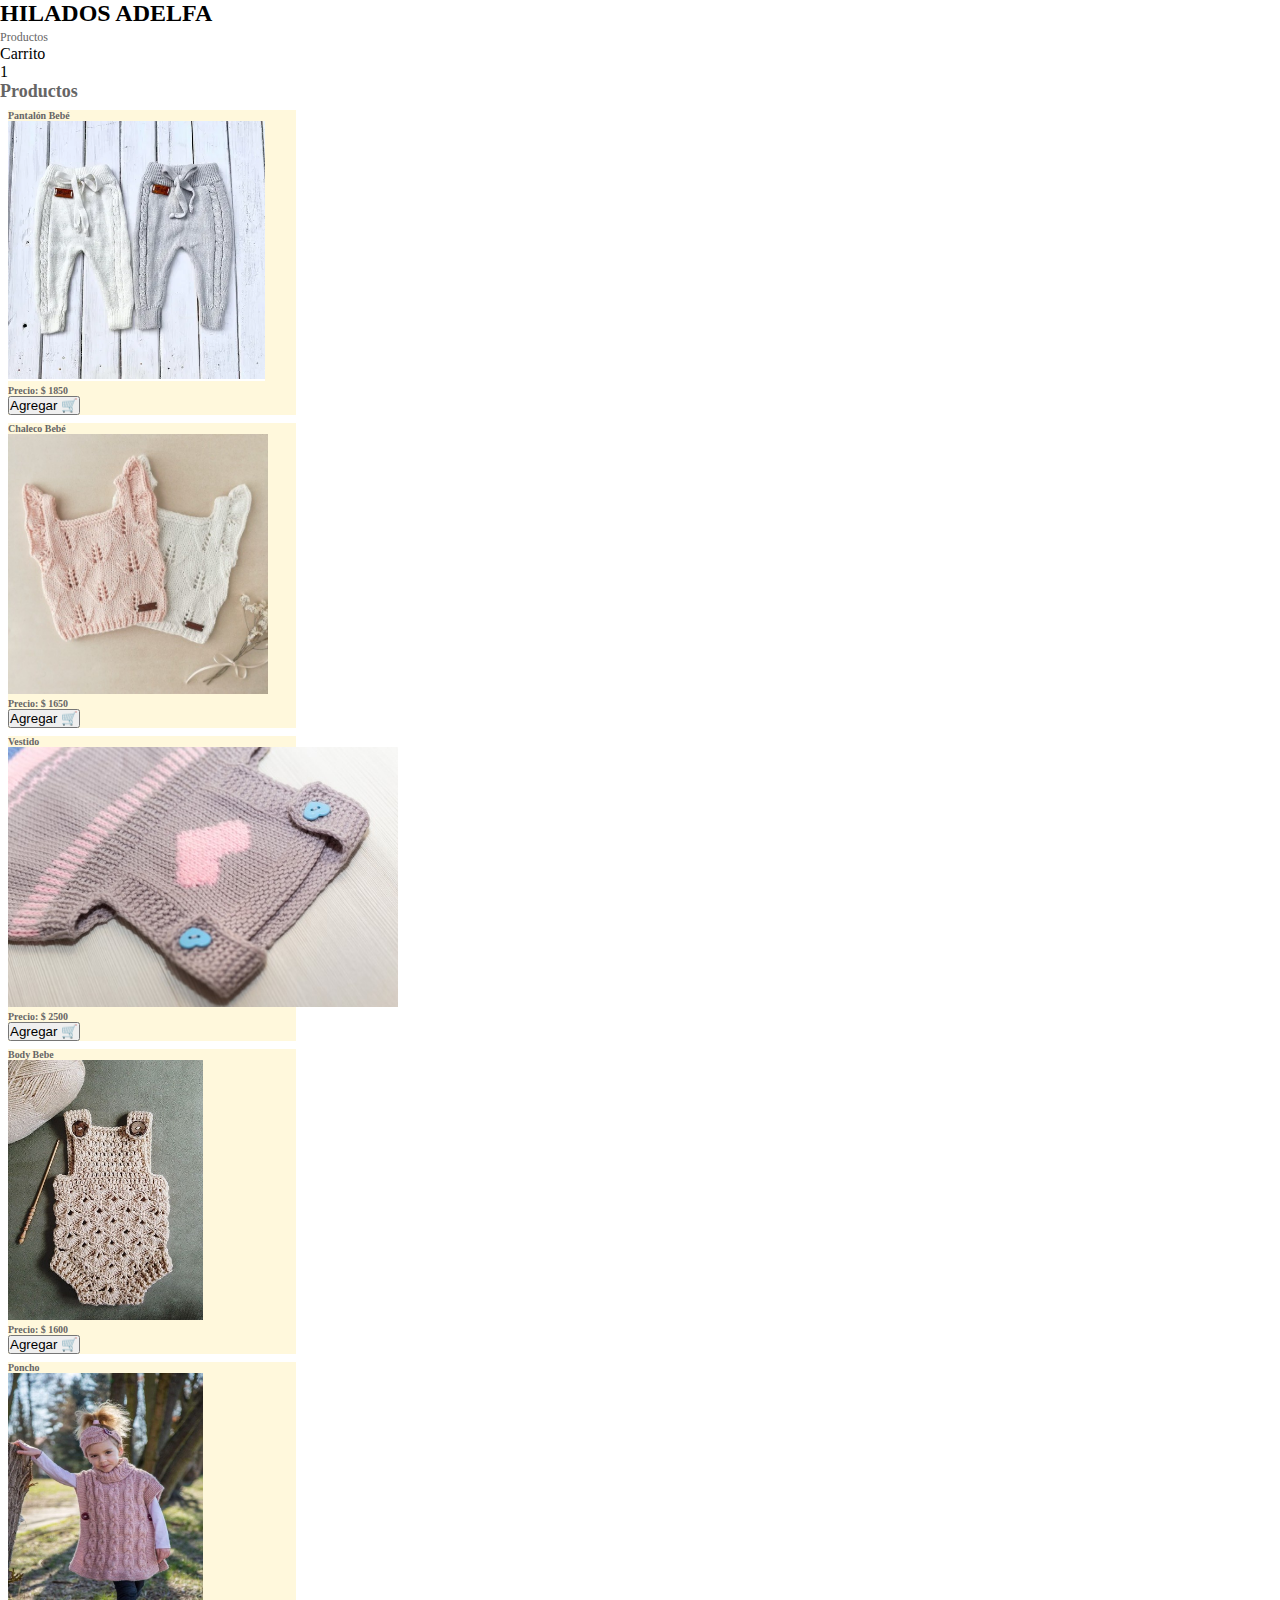
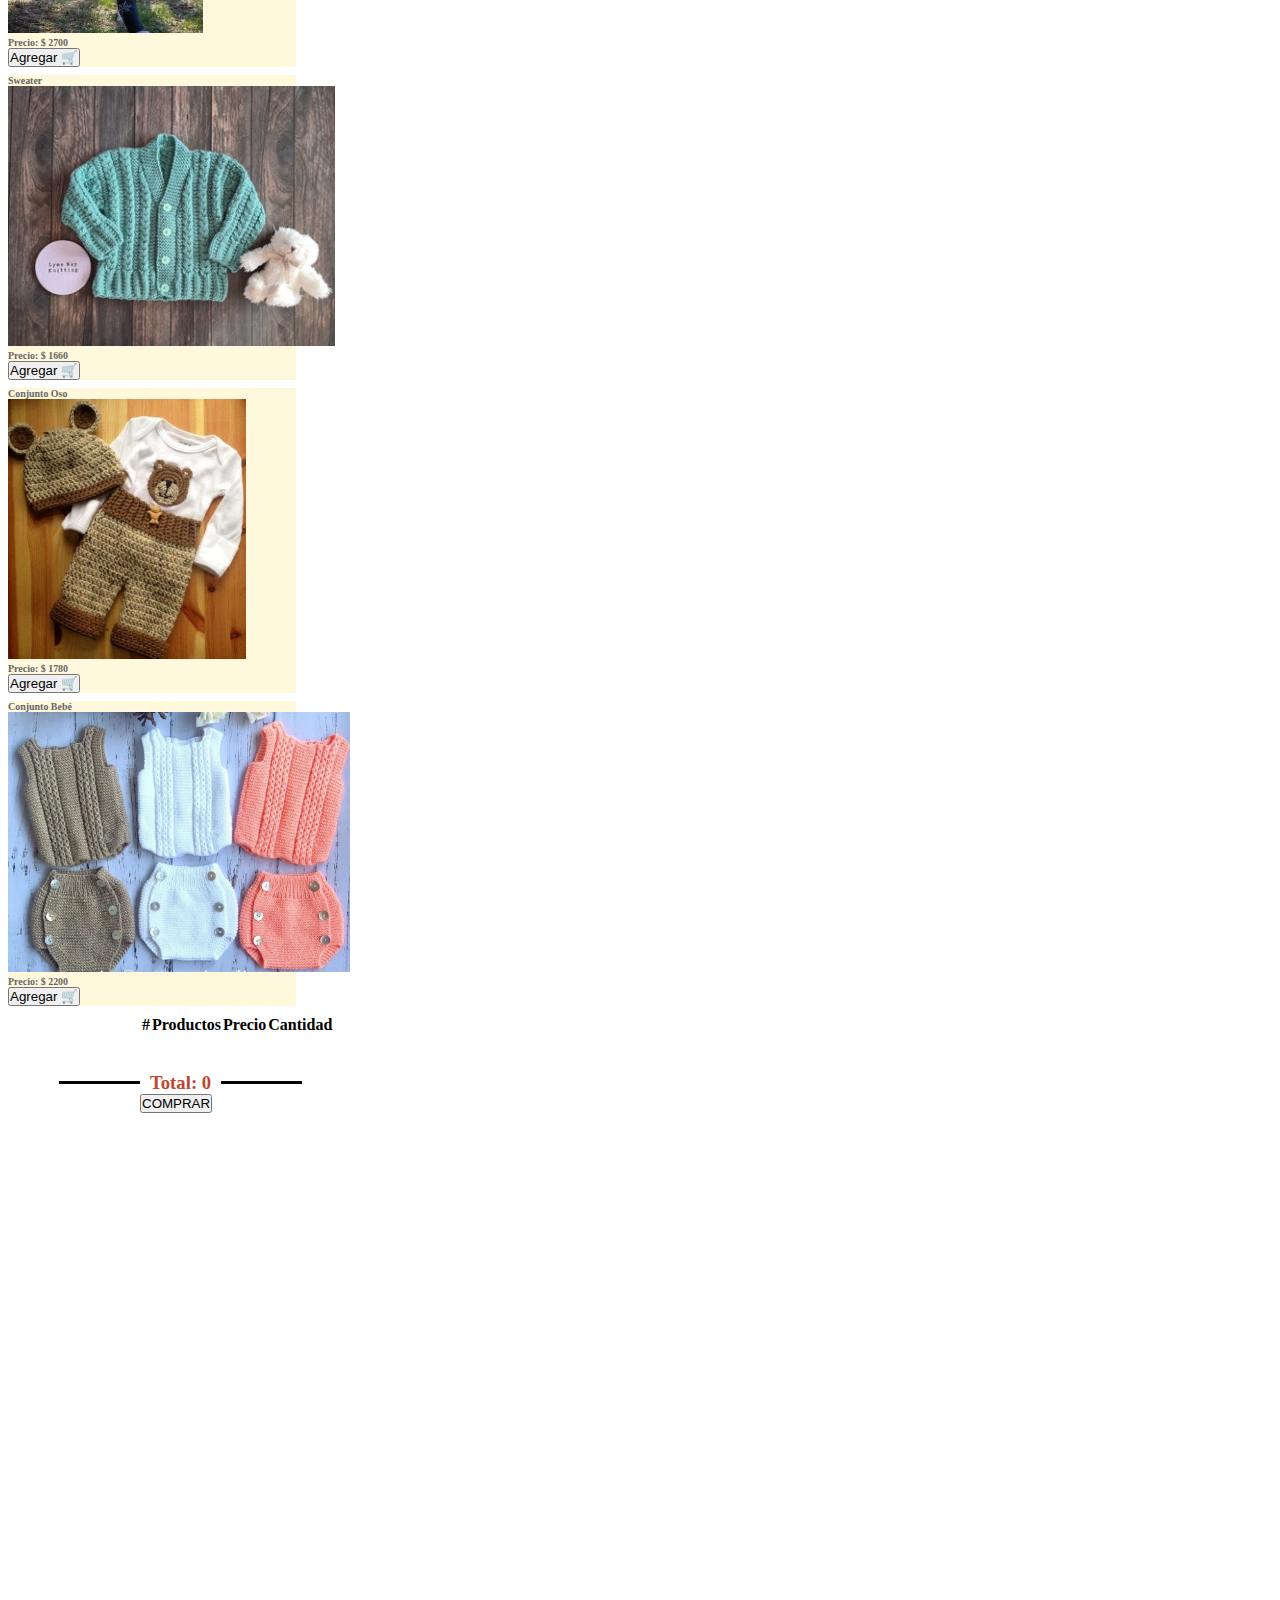
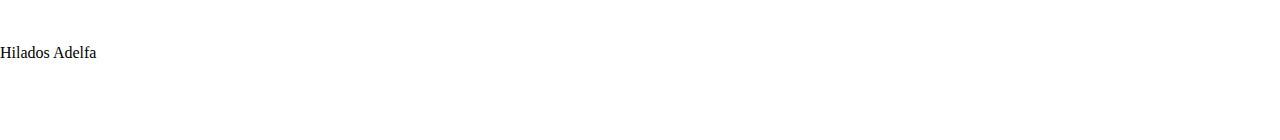
==== carrito.html @ 48a0a5c9 "cambio index y carrito" ====
<!DOCTYPE html>
<html lang="en">
<head>
    <meta charset="UTF-8">
    <meta http-equiv="X-UA-Compatible" content="IE=edge">
    <meta name="viewport" content="width=device-width, initial-scale=1.0">
    <link href="https://cdn.jsdelivr.net/npm/bootstrap@5.1.3/dist/css/bootstrap.min.css" rel="stylesheet" integrity="sha384-1BmE4kWBq78iYhFldvKuhfTAU6auU8tT94WrHftjDbrCEXSU1oBoqyl2QvZ6jIW3" crossorigin="anonymous">
    <link rel="stylesheet" href="./estilos.css">
    <title>Javascript</title>
</head>
<body >
    <header class="container-fluid bg-dark  top-0">
        <h2 class="text-secondary m-0 p-2">HILADOS ADELFA</h2>
    <ul class="nav nav-pills mb-3 py-3 container" id="pills-tab" role="tablist">
        
        <li class="nav-item" role="presentation">
          <a class="nav-link active" id="pills-profile-tab" data-bs-toggle="pill" data-bs-target="#pills-profile" type="button" role="tab" aria-controls="pills-profile" aria-selected="false">Productos</a>
        </li>
        <li class="nav-item" role="presentation">
          <a class="nav-link " id="pills-contact-tab" data-bs-toggle="pill" data-bs-target="#pills-contact" type="button" role="tab" aria-controls="pills-contact" aria-selected="false">Carrito</a>
        </li>
      </ul>
    </header>

    <div class="alert container position-sticky top-0 alert-primary hide" role="alert">
       Producto Agregado!!
    </div>
    <div class="alert container position-sticky top-0 alert-danger remove" role="alert">
        Producto Removido
     </div>

    
      <div class="tab-content" id="pills-tabContent">
        <div class="tab-pane fade" id="pills-home" role="tabpanel" aria-labelledby="pills-home-tab">1</div>
    
    
    
        <div class="tab-pane fade show active" id="pills-profile" role="tabpanel" aria-labelledby="pills-profile-tab">
            <h2 class=" h4 m-4 text-secondary">Productos</h2>
            <div class="container">
                <div class="row row-cols-sm-1 row-cols-md-2 row-cols-lg-3 row-cols-xl-4">
                <div class="card shadow mb-1" style="width: 18rem;">
                    <h5 class="card-title pt-2 text-center text-primary">Pantalón Bebé</h5>
                    <img src="./Img/Img/Tejidos-indumentaria/Pantalon-bebe.png" height= 260px | class="card-img-top" alt="...">
                    <div class="card-body">
                        <h5 class="text-primary">Precio: <span class="precio">$ 1850</span></h5>       
                        <div class="d-grid gap-2">
                        <button class="btn btn-secondary button">Agregar 🛒</button> 
                        </div>
                    </div>
                </div>  
                <div class="card shadow mb-1" style="width: 18rem;">
                    <h5 class="card-title pt-2 text-center text-primary">Chaleco Bebé</h5>
                    <img src="./Img/Img/Tejidos-indumentaria/Saco-bebe.jpeg" height= 260px class="card-img-top" alt="...">
                    <div class="card-body">
                        <h5 class="text-primary">Precio: <span class="precio">$ 1650</span></h5>       
                        <div class="d-grid gap-2">
                        <button class="btn btn-secondary button">Agregar 🛒</button> 
                        </div>  
                    </div>
                </div>
                <div class="card shadow mb-1" style="width: 18rem;">
                    <h5 class="card-title pt-2 text-center text-primary">Vestido</h5>
                    <img src="./Img/Img/Tejidos-indumentaria/vestido-tejido.jpg" height= 260px class="card-img-top" alt="...">
                    <div class="card-body">
                        <h5 class="text-primary">Precio: <span class="precio">$ 2500</span></h5>       
                        <div class="d-grid gap-2">
                        <button class="btn btn-secondary button">Agregar 🛒</button> 
                        </div>  
                        
                    </div>
                </div>
                <div class="card shadow mb-1" style="width: 18rem;">
                    <h5 class="card-title pt-2 text-center text-primary">Body Bebe</h5>
                    <img src="./Img/Img/Tejidos-indumentaria/Body-tejido.jpg" height= 260px class="card-img-top" alt="...">
                    <div class="card-body">
                        <h5 class="text-primary">Precio: <span class="precio">$ 1600</span></h5>       
                        <div class="d-grid gap-2">
                        <button class="btn btn-secondary button">Agregar 🛒</button> 
                        </div>  
                    </div>
                </div>
                <div class="card shadow mb-1" style="width: 18rem;">
                    <h5 class="card-title pt-2 text-center text-primary">Poncho</h5>
                    <img src="./Img/Img/Tejidos-indumentaria/poncho.jpg" height= 260px class="card-img-top" alt="...">
                    <div class="card-body">
                        <h5 class="text-primary">Precio: <span class="precio">$ 2700</span></h5>       
                        <div class="d-grid gap-2">
                        <button class="btn btn-secondary button">Agregar 🛒</button> 
                        </div>  
                    </div>
                </div>
                <div class="card shadow mb-1" style="width: 18rem;">
                    <h5 class="card-title pt-2 text-center text-primary">Sweater</h5>
                        <img src="./Img/Img/Tejidos-indumentaria/sweater2.jpg" height= 260px class="card-img-top" alt="...">
                        <div class="card-body">
                            <h5 class="text-primary">Precio: <span class="precio">$ 1660</span></h5>       
                            <div class="d-grid gap-2">
                            <button class="btn btn-secondary button">Agregar 🛒</button> 
                            </div> 
                        </div>
                </div>
                <div class="card shadow mb-1" style="width: 18rem;">
                    <h5 class="card-title pt-2 text-center text-primary">Conjunto Oso</h5>
                    <img src="./Img/Img/Tejidos-indumentaria/Conjunto.jpg" height= 260px class="card-img-top" alt="...">
                    <div class="card-body">
                        <h5 class="text-primary">Precio: <span class="precio">$ 1780</span></h5>       
                        <div class="d-grid gap-2">
                        <button class="btn btn-secondary button">Agregar 🛒</button> 
                        </div>
                    </div>
            </div>
            <div class="card shadow mb-1" style="width: 18rem;">
                <h5 class="card-title pt-2 text-center text-primary">Conjunto Bebé</h5>
                <img src="./Img/Img/Tejidos-indumentaria/Conjunto-bebe.png" height= 260px class="card-img-top" alt="...">
                <div class="card-body">
                    <h5 class="card-text">Precio: <span class="precio">$ 2200</span></h5>       
                    <div class="d-grid gap-2">
                    <button class="btn btn-secondary button">Agregar 🛒</button> 
                    </div>
                </div>
            </div>
                </div>
            </div> 
        </div>
          
        <div class="tab-pane fade carrito " id="pills-contact" role="tabpanel" aria-labelledby="pills-contact-tab">
            <table class="table">
                <thead>
                  <tr class="text-primary">
                    <th scope="col">#</th>
                    <th scope="col">Productos</th>
                    <th scope="col">Precio</th>
                    <th scope="col">Cantidad</th>
                  </tr>
                </thead>
                <tbody class="tbody">
                  
                </tbody>
              </table>
              <br><br>
              <div class="row mx-4">
                  <div class="col">
                      <h3 class="itemCartTotal">Total: 0</h3>
                 </div>
                <div class="col d-flex justify-content-end">
                    <button class="btn btn-success">COMPRAR</button>
                </div> 
                </div>
              </div>


        </div>
      </div>
    
    <!-- <div id="LogIn"> 
    </div> -->
    
    <script src="https://cdn.jsdelivr.net/npm/bootstrap@5.1.3/dist/js/bootstrap.bundle.min.js" integrity="sha384-ka7Sk0Gln4gmtz2MlQnikT1wXgYsOg+OMhuP+IlRH9sENBO0LRn5q+8nbTov4+1p" crossorigin="anonymous"></script>
    <script src="https://code.jquery.com/jquery-3.6.0.min.js"></script>
    <script src="script.js"></script>
    
</body>

<footer class="bg-dark p-3 mt-5">
   <p class="footer text-center m-0 text-muted">Hilados Adelfa</p>
</footer>
</html>
---- estilos.css ----
/* estilos carrito*/

.card{
    margin: 1rem;
    background: cornsilk;
}

header, .alert{
    z-index: 100;

}

.carrito{
    min-height: 70vh;
    max-width: 1000px;
    margin: 0 auto;
    width: 100%;
}

.table__productos{
    display: flex;
}
.table__productos > img{
    width: 9rem;
    object-fit: contain;
    border-radius: 6px;
    margin-right: 20px;

}

.table__cantidad > input{
    width: 40px;
    border: none;
    outline: 0;
    font-size: 16px;
    font-weight: 700;
    margin-right: 30px;
    margin-bottom: 20px;
}

.hide, .remove {
    display: none;
}

footer{
    
    height: 6rem;

}
/* Estilos login*/

*{
    margin: 0;
    padding: 0;
    box-sizing: border-box;

}

.body-login{
    background-image: linear-gradient(to right, rgb(192, 70, 49), rgb(104, 24, 10)  );
    width: 100%;
    height: 100vh;
    /*color: #fff;*/
    display: flex;
    align-items: center;
    justify-content: center;
    font-family: Verdana, Geneva, Tahoma, sans-serif;

}

.cod-container {
    background: #fff ;
    width: 380px;
    border-radius: 10px;
    overflow: hidden;
}

.form-header {
    background: peachpuff;
    text-align: center;
    padding: 30px 0 40px;
}

.form-header h1{
    color: #fff;
    font-family: sans-serif;
    font-weight: normal;
    margin-top: 5px;

}

.form-header span{
    color: burlywood;
}

.cod-form {
    padding: 10px 40px 40px;

}

.form-titulo {
    text-align: center;
    text-transform: uppercase;
    font-weight: normal;
    margin-bottom: 32px;
    overflow: hidden;
    font-family: sans-serif;
    color:palevioletred;

}

h3 {
    position: relative;
    display: inline-block;
    color: rgb(192, 70, 49);
    padding: 0 10px;

}

h3::after,
h3::before {
    position: absolute;
    content: "";
    width: 100%;
    height: 3px;
    background: rgb(3, 3, 3);
    top: 0.5em;
}

h3::after{
    left: 100%
}

h3::before{
    right: 100%;
}

.cod-form{
    width: 100%;
    height: auto;
    text-align: center;

}

.input-grupo {
    position: relative;
    margin-bottom: 40px;

}

input[type="email"],
input[type="Contraseña"] {
    border: none;
    border-bottom: 2px solid rgb(3, 3, 3);
    width: 100%;
    outline: none;
    font-size: 14px;
    color: rgb(3, 3, 3) ;
    padding-left: 10px;
    font-family: sans-serif;

}

.label{
    position: absolute;
    top: 0;
    left: 0;
    font-size: 14px;
    color: salmon;
    padding-left: 10px;
    cursor: text;
    transition: all .3s ease;

}

.form-input:focus + label {
    top: -14px;
    font-size: 12px;
    color: #666565 ;
    font-family: sans-serif; 
 }

 .active {
    top: -14px;
    font-size: 12px;
    color: #666565 ;
 }

 .error {
     color: #ff0000;

 }

 input[type="Submit"] {
     background: none;
     border: none;
     background: #ff0000;
     color: #fff;
     width: 100%;
     font-size: 14px;
     padding: 10px 0;
     font-family: sans-serif;
     margin-bottom: 16px;
     border-radius: 10px;
     transition: all .5s ease;
 }

 input[type="Submit"]:hover{
     background: #021E26;


 }

 .input-grupo p{
     color: coral;
     text-align: center;
     font-size: 14px;
     font-family: sans-serif;

 }

 .input-grupo p > a {
     text-decoration: none;
     color: cadetblue;
     
 }

 .input-grupo p > a:hover{
     text-decoration: underline;
 }

 .form-contenido{
     display: none;

 }

 .form-contenido:nth-child(2){
     display: block;

 }

 .warnigns {
     width: 200px;
     text-align: center;
     margin: auto;
     color:#ff0000;
     padding-top: 20px;
 }

 .card {
     margin: 0.5rem;
 }
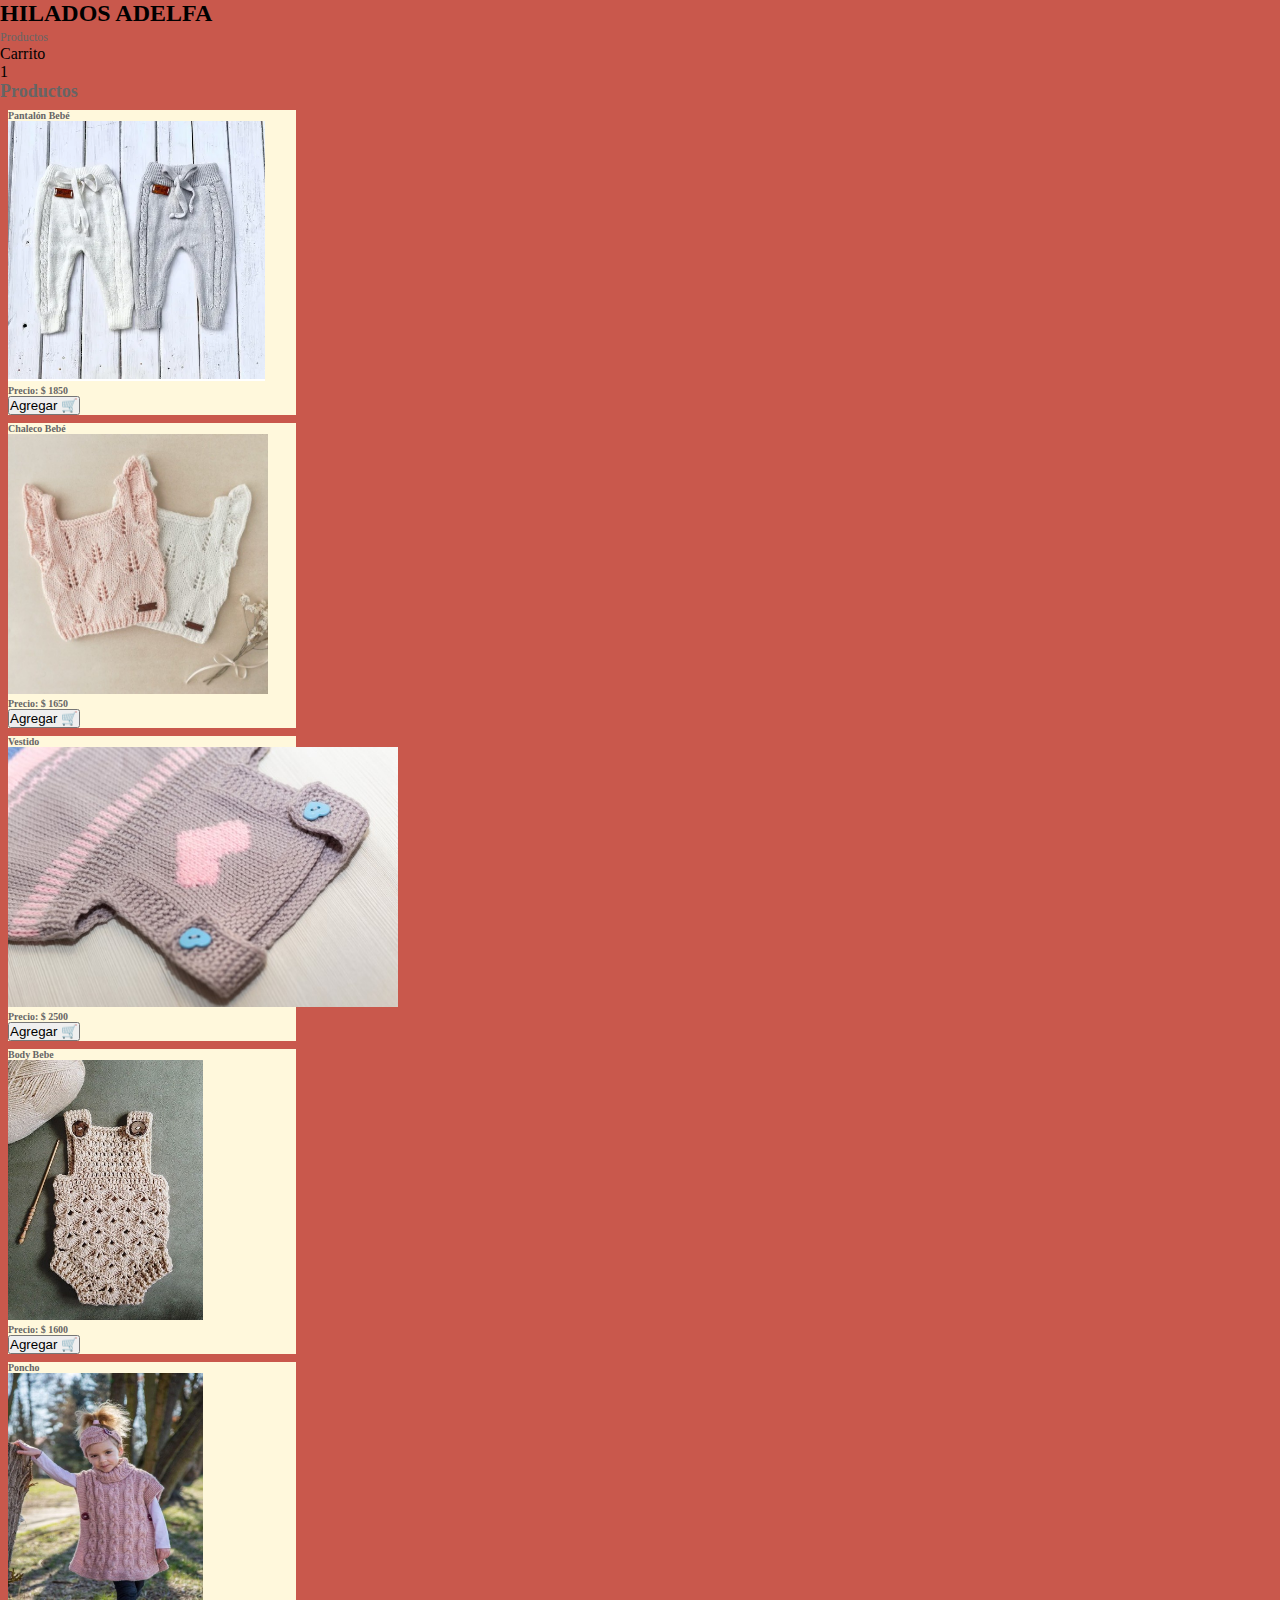
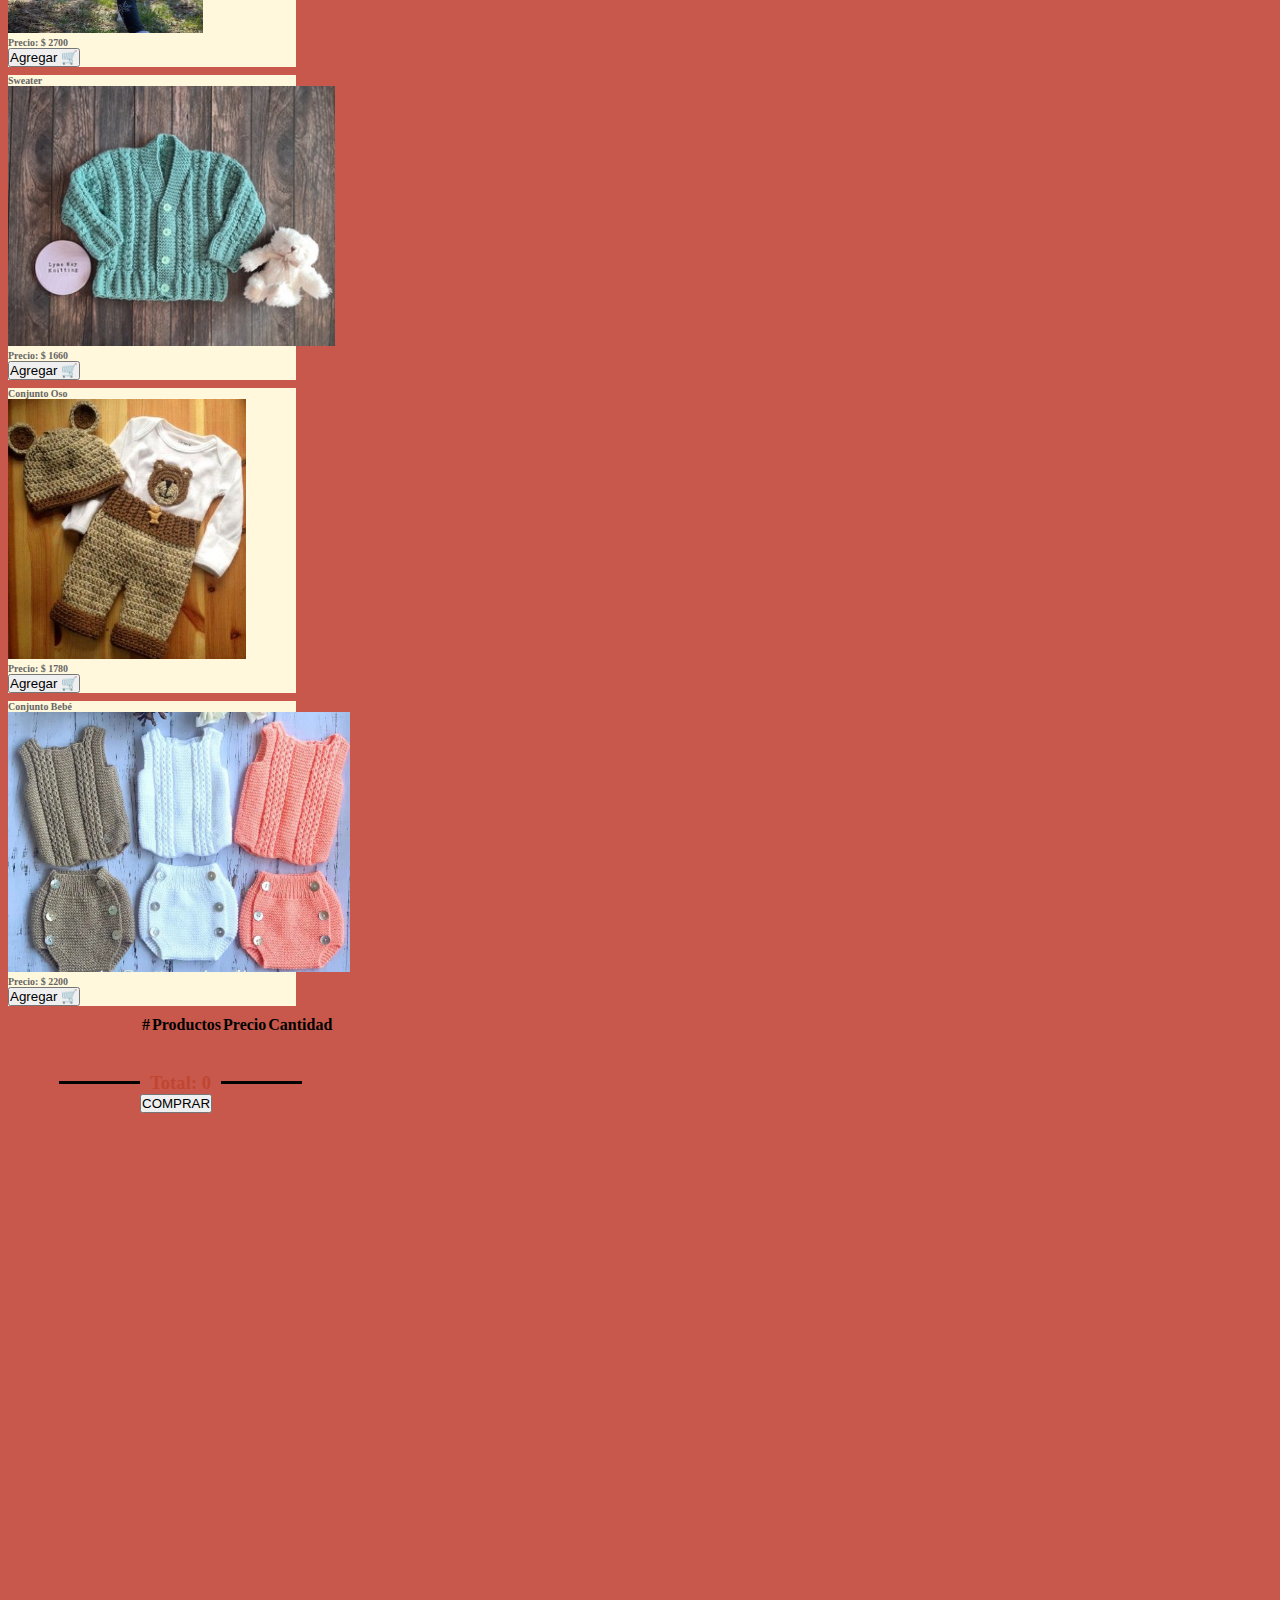
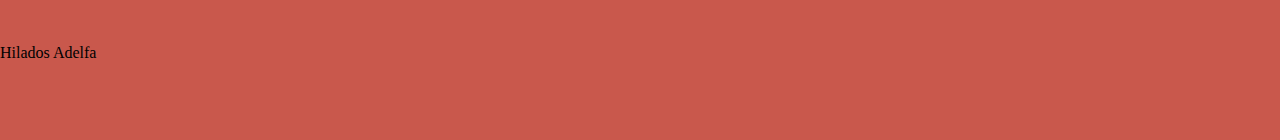
==== commit 068c4262: "Ultimos arreglos" ====
--- a/carrito.html
+++ b/carrito.html
@@ -8,7 +8,7 @@
     <link rel="stylesheet" href="./estilos.css">
     <title>Javascript</title>
 </head>
-<body >
+<body class="body-carrito" >
     <header class="container-fluid bg-dark  top-0">
         <h2 class="text-secondary m-0 p-2">HILADOS ADELFA</h2>
     <ul class="nav nav-pills mb-3 py-3 container" id="pills-tab" role="tablist">
@@ -36,7 +36,7 @@
     
     
         <div class="tab-pane fade show active" id="pills-profile" role="tabpanel" aria-labelledby="pills-profile-tab">
-            <h2 class=" h4 m-4 text-secondary">Productos</h2>
+            <h2 class=" h4 m-4 text-black">Productos</h2>
             <div class="container">
                 <div class="row row-cols-sm-1 row-cols-md-2 row-cols-lg-3 row-cols-xl-4">
                 <div class="card shadow mb-1" style="width: 18rem;">
--- a/estilos.css
+++ b/estilos.css
@@ -1,5 +1,8 @@
 /* estilos carrito*/
 
+.body-carrito{
+    background-color: rgb(201, 88, 76);
+}
 .card{
     margin: 1rem;
     background: cornsilk;
